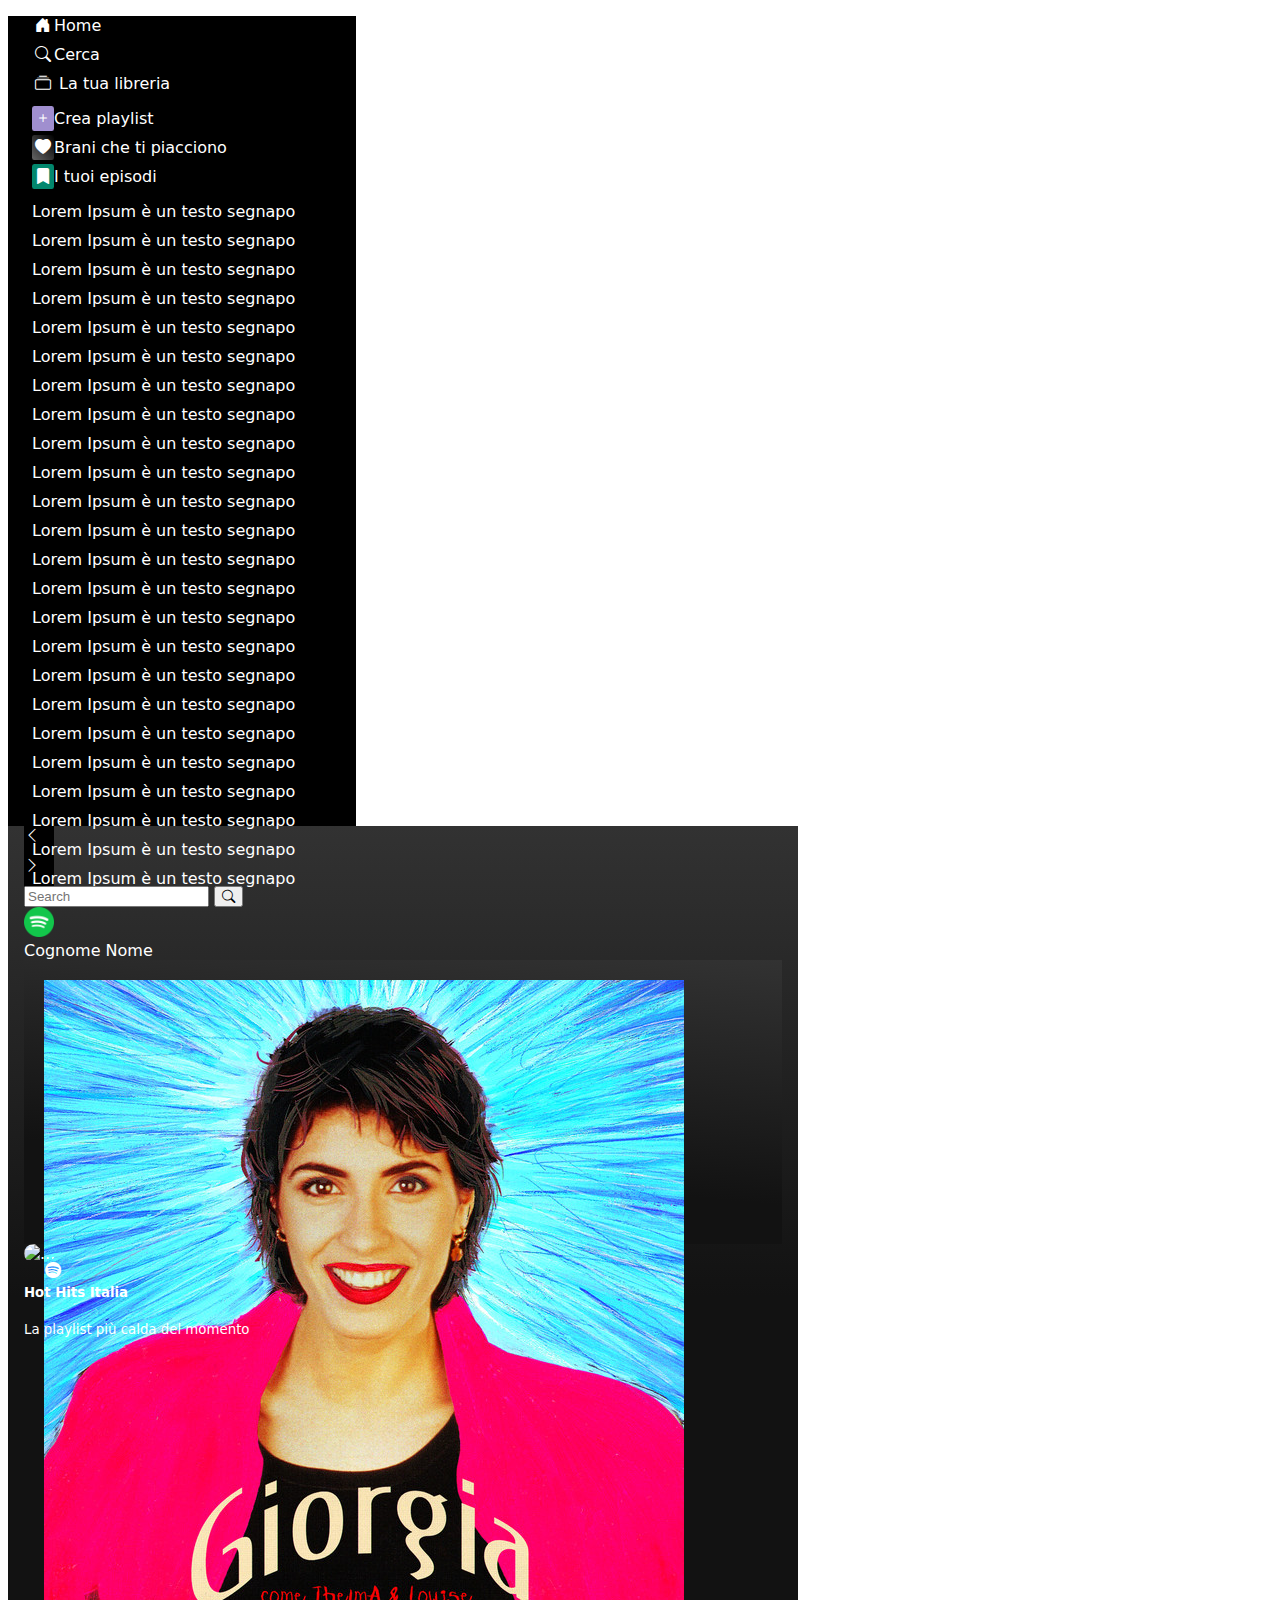
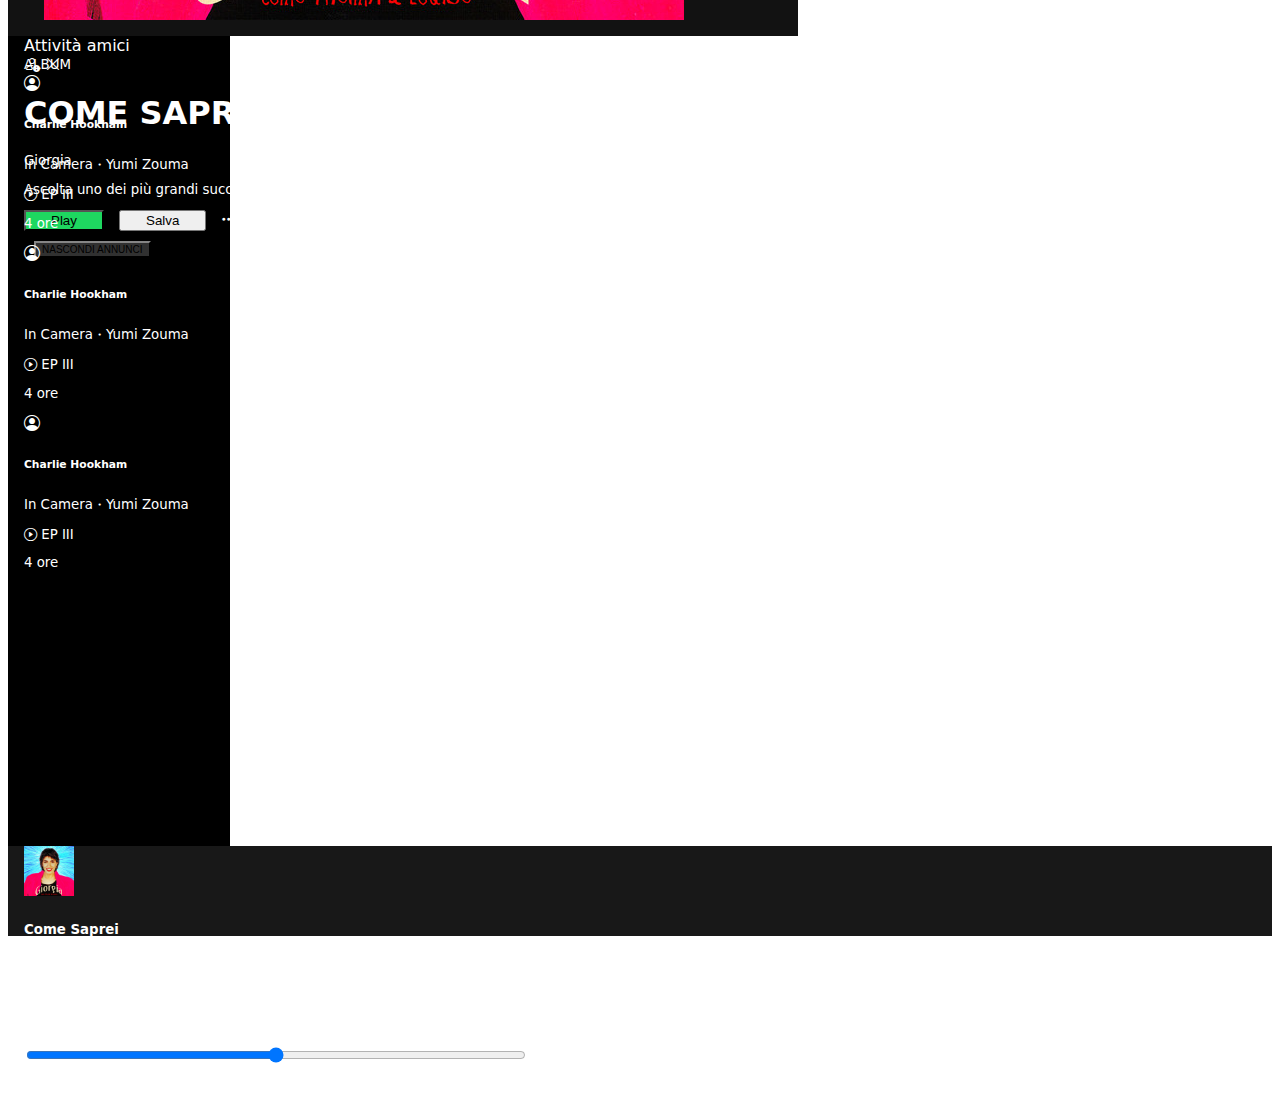
==== index.html @ 8a59e593 "finished first html" ====
<!DOCTYPE html>
<html lang="en">
  <head>
    <title>Title</title>
    <!-- Required meta tags -->
    <meta charset="utf-8" />
    <meta
      name="viewport"
      content="width=device-width, initial-scale=1, shrink-to-fit=no"
    />

    <!-- Bootstrap CSS + icons v5.2.1 -->
    <link rel="stylesheet" href="./css/style.css" />
    <link
      rel="stylesheet"
      href="https://cdn.jsdelivr.net/npm/bootstrap-icons@1.11.3/font/bootstrap-icons.min.css"
    />
    <link
      href="https://cdn.jsdelivr.net/npm/bootstrap@5.3.2/dist/css/bootstrap.min.css"
      rel="stylesheet"
      integrity="sha384-T3c6CoIi6uLrA9TneNEoa7RxnatzjcDSCmG1MXxSR1GAsXEV/Dwwykc2MPK8M2HN"
      crossorigin="anonymous"
    />
  </head>

  <body>
    <header>
      <!-- place navbar here -->
    </header>
    <main>
      <div class="container-fluid p-0">
        <div class="d-flex">
          <div class="container-left overflow-x-scroll">
            <div class="menu">
              <ul class="mb-4">
                <li><i class="bi bi-house-door-fill me-1"></i>Home</li>
                <li><i class="bi bi-search me-1"></i>Cerca</li>
                <li><i class="bi bi-collection me-1"></i> La tua libreria</li>
              </ul>
              <ul>
                <li><i class="bi bi-plus me-1 plus"></i>Crea playlist</li>
                <li>
                  <i class="bi bi-heart-fill me-1 heart"></i>Brani che ti
                  piacciono
                </li>
                <li>
                  <i class="bi bi-bookmark-fill me-1 likes"></i>I tuoi episodi
                </li>
              </ul>
            </div>
            <div class="phrases">
              <ul>
                <li>Lorem Ipsum è un testo segnapo</li>
                <li>Lorem Ipsum è un testo segnapo</li>
                <li>Lorem Ipsum è un testo segnapo</li>
                <li>Lorem Ipsum è un testo segnapo</li>
                <li>Lorem Ipsum è un testo segnapo</li>
                <li>Lorem Ipsum è un testo segnapo</li>
                <li>Lorem Ipsum è un testo segnapo</li>
                <li>Lorem Ipsum è un testo segnapo</li>
                <li>Lorem Ipsum è un testo segnapo</li>
                <li>Lorem Ipsum è un testo segnapo</li>
                <li>Lorem Ipsum è un testo segnapo</li>
                <li>Lorem Ipsum è un testo segnapo</li>
                <li>Lorem Ipsum è un testo segnapo</li>
                <li>Lorem Ipsum è un testo segnapo</li>
                <li>Lorem Ipsum è un testo segnapo</li>
                <li>Lorem Ipsum è un testo segnapo</li>
                <li>Lorem Ipsum è un testo segnapo</li>
                <li>Lorem Ipsum è un testo segnapo</li>
                <li>Lorem Ipsum è un testo segnapo</li>
                <li>Lorem Ipsum è un testo segnapo</li>
                <li>Lorem Ipsum è un testo segnapo</li>
                <li>Lorem Ipsum è un testo segnapo</li>
                <li>Lorem Ipsum è un testo segnapo</li>
                <li>Lorem Ipsum è un testo segnapo</li>
              </ul>
            </div>
          </div>
          <div class="container-center overflow-y-scroll">
            <nav class="d-flex justify-content-between mt-2 align-items-center">
              <div class="d-flex gap-3">
                <div
                  class="left d-flex justify-content-center align-items-center rounded-circle"
                >
                  <i class="bi bi-chevron-left"></i>
                </div>
                <div
                  class="right d-flex justify-content-center align-items-center rounded-circle"
                >
                  <i class="bi bi-chevron-right"></i>
                </div>
              </div>
              <div class="d-flex justify-content-between">
                <input
                  class="form-control me-2 rounded-pill border border-secondary"
                  type="search"
                  placeholder="Search"
                  aria-label="Search"
                />
                <button
                  class="btn btn-outline border border-secondary rounded-circle"
                  type="submit"
                >
                  <i class="bi bi-search text-white"></i>
                </button>
              </div>
              <div class="d-flex bg-dark rounded-pill gap-1">
                <div class="rounded-circle icona">
                  <img src="./assets/spotify.png" />
                </div>
                <div class="pe-1">Cognome Nome</div>
              </div>
            </nav>
            <div class="jumbotron mt-3 rounded-2 d-flex position-relative">
              <div class="immagine">
                <img src="./assets/come saprei- giorgia.jpeg" alt="" />
              </div>
              <div class="title">
                <p class="fw-bold mt-1">ALBUM</p>
                <h1 class="fw-bold">COME SAPREI</h1>
                <p class="fw-bold">Giorgia</p>
                <p class="fw-bold">
                  Ascolta uno dei più grandi successi di Sanremo
                </p>
                <div class="buttons">
                  <button
                    type="button"
                    class="btn rounded-pill text-dark fw-bold"
                    id="b-play"
                  >
                    Play
                  </button>
                  <button
                    type="button"
                    class="btn rounded-pill text-white fw-bold bg-dark border"
                    id="b-save"
                  >
                    Salva
                  </button>
                  <i
                    class="bi bi-three-dots text-secondary fw-bold"
                    id="dots"
                  ></i>
                </div>
              </div>
              <div class="position-absolute top-0 end-0">
                <button
                  type="button"
                  class="btn btn-secondary fw-bold rounded-pill text-secondary"
                  id="hidden"
                >
                  NASCONDI ANNUNCI
                </button>
              </div>
            </div>
            <!--Card-->
            <div class="row row-cols-1 row-cols-md-3 g-4">
              <div class="col">
                <div class="card bg-dark rounded-3" id="card">
                  <i class="bi bi-spotify text-secondary" id="icon"></i>
                  <img
                    src="https://placehold.co/400"
                    class="card-img-top p-3"
                    alt="..."
                  />
                  <div class="card-body">
                    <h5 class="card-title text-white">Hot Hits Italia</h5>
                    <p class="card-text text-secondary">
                      La playlist più calda del momento
                    </p>
                  </div>
                </div>
              </div>
            </div>
            <!--Card-->
          </div>

          <div class="container-right">
            <div class="d-flex justify-content-between pt-1">
              <span>Attività amici</span>
              <div class="d-flex gap-2">
                <i class="bi bi-person-add"></i>
                <i class="bi bi-x-lg"></i>
              </div>
            </div>
            <div class="utenti-dx d-flex justify-content-between mt-5">
              <i class="bi bi-person-circle"></i>
              <div id="first-user">
              <h6 class="text-secondary p-0">Charlie Hookham</h6>
              <p class="text-secondary p-0">In Camera・Yumi Zouma</p>
             <p class="text-secondary p-0"><i class="bi bi-play-circle text-secondary"></i> EP III</p>
            </div>
            <p class="text-secondary p-0 m-0">4 ore</p>

            </div>
            <div class="utenti-dx d-flex justify-content-between mt-5">
              <i class="bi bi-person-circle"></i>
              <div id="first-user">
              <h6 class="text-secondary p-0">Charlie Hookham</h6>
              <p class="text-secondary p-0">In Camera・Yumi Zouma</p>
             <p class="text-secondary p-0"><i class="bi bi-play-circle text-secondary"></i> EP III</p>
            </div>
            <p class="text-secondary p-0 m-0">4 ore</p>

            </div>
            <div class="utenti-dx d-flex justify-content-between mt-5">
              <i class="bi bi-person-circle"></i>
              <div id="first-user">
              <h6 class="text-secondary p-0">Charlie Hookham</h6>
              <p class="text-secondary p-0">In Camera・Yumi Zouma</p>
             <p class="text-secondary p-0"><i class="bi bi-play-circle text-secondary"></i> EP III</p>
            </div>
            <p class="text-secondary p-0 m-0">4 ore</p>

            </div>
          </div>
        </div>
      </div>
      <!--footer-->
      <footer class="footer d-flex justify-content-between">
        <div class="left-footer d-flex align-items-center">
          <div class="d-flex align-items-center">
            <img
              class="footerimg"
              src="./assets/come saprei- giorgia.jpeg"
              alt="Giorgia_album"
            />
          </div>
          <div class="align-content-center">
            <h5 class="text-white m-0 p-0 px-3 fw-bold">Come Saprei</h5>
            <p class="text-secondary m-0 p-0 px-3">Giorgia</p>
          </div>
          <div class="d-flex align-items-center">
            <i class="bi bi-heart text-white"></i>
          </div>
        </div>
        <div class="central-footer">
          <div class="d-flex justify-content-center" id="iconMusic">
            <i class="bi bi-shuffle text-success"></i>
            <i class="bi bi-skip-backward-fill text-secondary"></i>
            <i class="bi bi-play-circle-fill text-white"></i>
            <i class="bi bi-skip-forward-fill text-secondary"></i>
            <i class="bi bi-arrow-repeat text-success"></i>
          </div>
          <input id="range" type="range" />
        </div>
        <div
          class="right-footer d-flex justify-content-between align-items-center"
        >
          <i class="bi bi-mic"></i>
          <i class="bi bi-menu-button-wide"></i>
          <i class="bi bi-person-lines-fill"></i>
          <i class="bi bi-volume-up"></i>
          <i class="bi bi-dash-lg w-100"></i>
          <i class="bi bi-arrows-angle-expand"></i>
        </div>
      </footer>
      <!--footer-->
    </main>
    <!-- Bootstrap JavaScript Libraries -->
    <script
      src="https://cdn.jsdelivr.net/npm/@popperjs/core@2.11.8/dist/umd/popper.min.js"
      integrity="sha384-I7E8VVD/ismYTF4hNIPjVp/Zjvgyol6VFvRkX/vR+Vc4jQkC+hVqc2pM8ODewa9r"
      crossorigin="anonymous"
    ></script>

    <script
      src="https://cdn.jsdelivr.net/npm/bootstrap@5.3.2/dist/js/bootstrap.min.js"
      integrity="sha384-BBtl+eGJRgqQAUMxJ7pMwbEyER4l1g+O15P+16Ep7Q9Q+zqX6gSbd85u4mG4QzX+"
      crossorigin="anonymous"
    ></script>
  </body>
</html>
---- css/style.css ----
@import url("https://fonts.googleapis.com/css2?family=Roboto:wght@100&display=swap");

body {
  padding: 0;
  color: white !important;
  font-family: system-ui, -apple-system, BlinkMacSystemFont, "Segoe UI", Roboto, Oxygen, Ubuntu, Cantarell, "Open Sans", "Helvetica Neue", sans-serif;
}

.container-left {
  padding-inline: 1rem;
  width: 25%;
  height: 90vh;
  background-color: black;
}
/*start - style scrollbar container sinistro*/
.container-left::-webkit-scrollbar {
  width: 12px;
}
.container-left::-webkit-scrollbar-track {
  background-color: transparent;
  box-shadow: inset 0 0 5px rgba(0, 0, 0, 0.5);
  border-radius: 10px;
}
.container-left::-webkit-scrollbar-thumb {
  background-color: #4d4d4d;
}
/*end - style scrollbar container sinistro*/

.container-center {
  padding-inline: 1rem;
  width: 60%;
  height: 90vh;
  background: #212121;
  background: linear-gradient(180deg, rgb(50, 50, 50) 0%, rgba(18, 18, 18, 1) 58%);
}

/*start - style scrollbar container centrale*/
.container-center::-webkit-scrollbar {
  width: 12px;
}
.container-center::-webkit-scrollbar-track {
  background-color: transparent;
  box-shadow: inset 0 0 5px rgba(0, 0, 0, 0.5);
  border-radius: 10px;
}
.container-center::-webkit-scrollbar-thumb {
  background-color: #4d4d4d;
}
/*end - style scrollbar container centrale*/

.container-right {
  padding-inline: 1rem;
  width: 15%;
  height: 90vh;
  background-color: black;
}

.footer {
  padding-inline: 1rem;
  height: 10vh;
  background-color: #181818;
}

li {
  margin-top: 10px;
}

.heart {
  padding: 3px;
  border-radius: 10%;
 background: rgb(0,0,0);
background: linear-gradient(228deg, rgba(0,0,0,0.42482930672268904) 0%, rgba(100,100,100,1) 100%);
}

.plus {
  padding: 3px;
  border-radius: 10%;
  background: rgb(160, 143, 207);
}

.likes {
  padding: 3px;
  border-radius: 10%;
  background: #02876d;
}

li > i {
  padding: 3px;
}

ul {
  margin-left: -2rem;
  list-style: none;
}

.left {
  width: 30px;
  height: 30px;
  background-color: black;
}

.right {
  width: 30px;
  height: 30px;
  background-color: black;
}

.icona img {
  width: 30px;
}

.phrases {
}
.card-img-top{
  border-radius: 20px !important;
  height: 60%;  
}
#card{
  position: relative !important;
}
#icon{
  position: absolute !important;
  top: 17px;
    left: 21px;
}
.jumbotron{
  height: 35%;
  width: 100%;
  background: rgb(0,0,0);
  background: linear-gradient(185deg, rgb(50, 50, 50) 0%, rgba(18, 18, 18, 1) 70%);
  /* background: linear-gradient(228deg, rgba(0,0,0,0.42482930672268904) 0%, rgba(30,30,30,1) 100%);; */
}

.immagine img {
  height: 85%; 
  margin: 20px;
}

.title p {
  font-size: small;
}



#b-play {
  background-color: #1ED760 !important;
  padding-inline: 25px;
  margin-right: 10px;
}

#b-save {
  padding-inline: 25px;
}

#dots {
  margin-left: 10px;
}

#hidden {
  background-color: #313131;
  border-color: #313131;
  font-size: x-small;
  margin: 10px;
}
.footerimg{
  height: 50px !important;
}
footer h5,p{
  font-size: smaller !important;
}
#iconMusic{
  font-size: xx-large !important;
  gap: 30px !important;
}
#range{
  width: 500px;
  
}
.right-footer{
  font-size: x-large;
  gap: 10px !important;
}
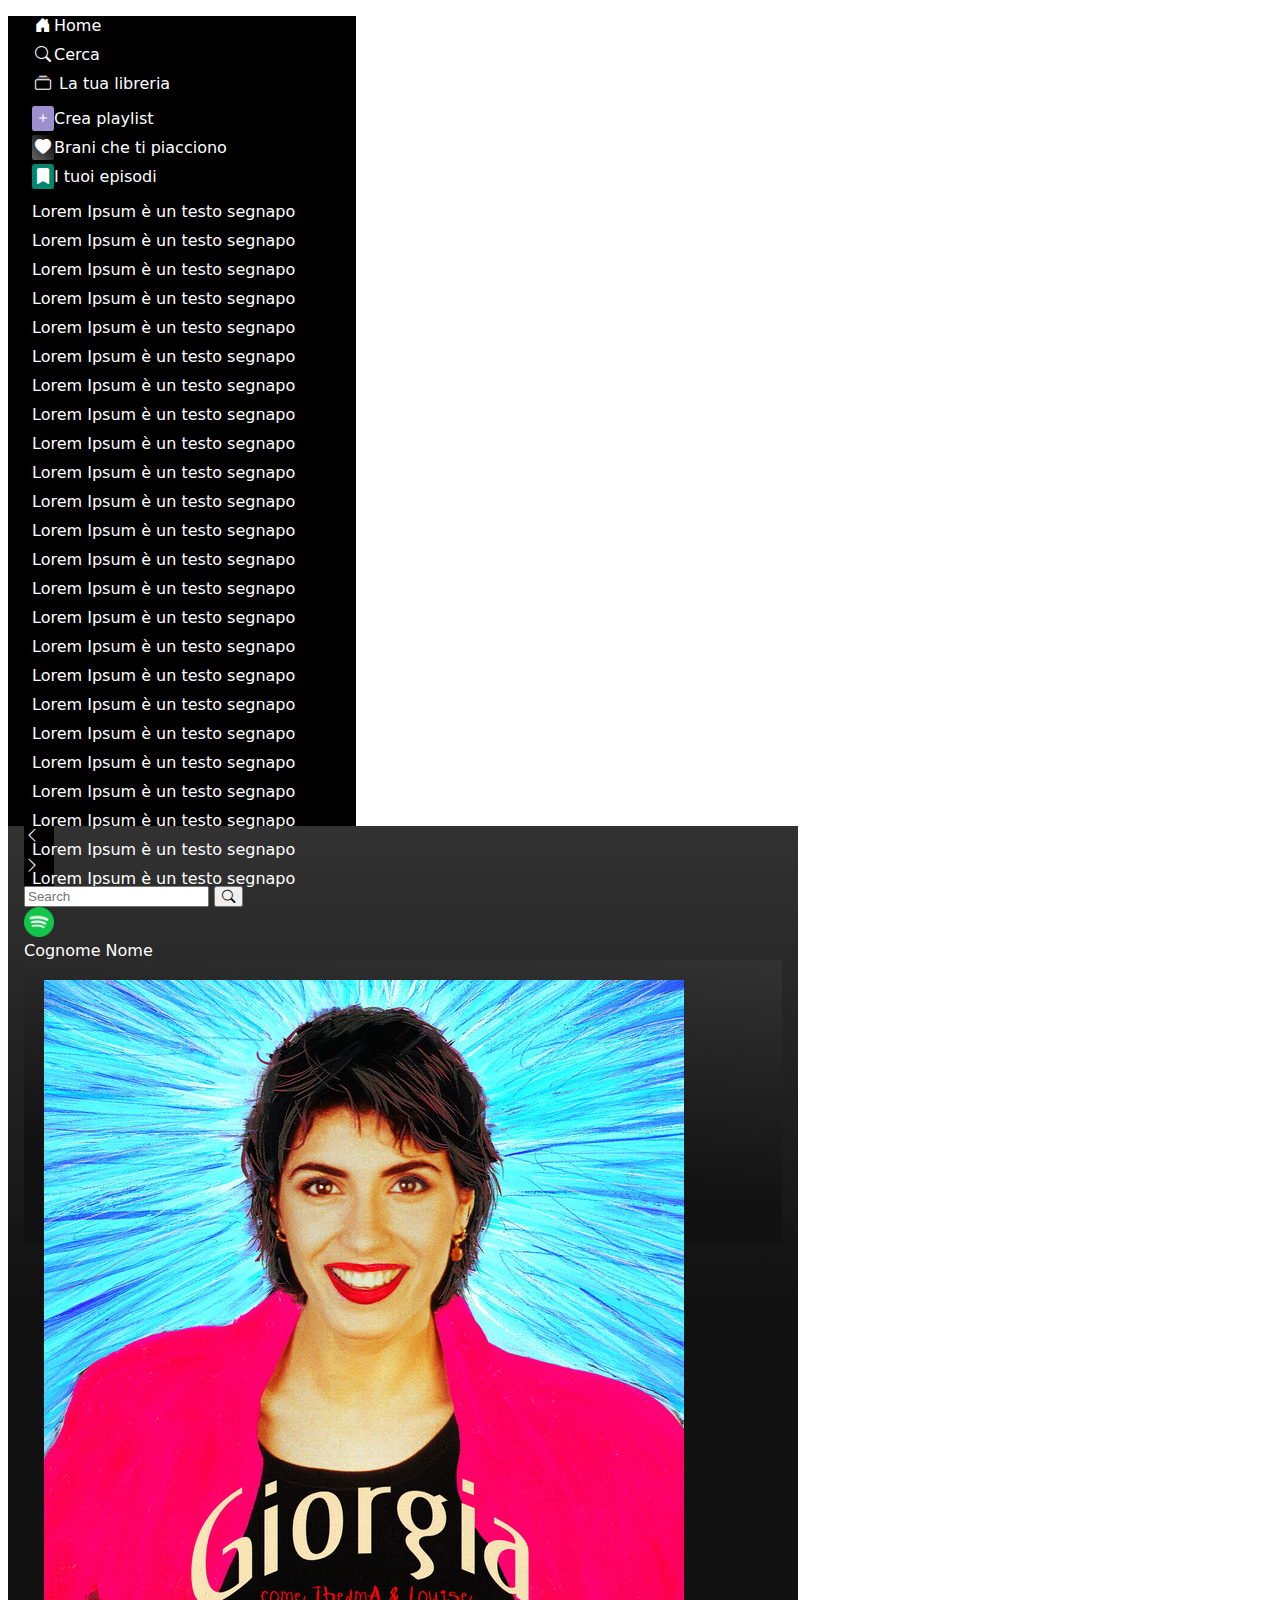
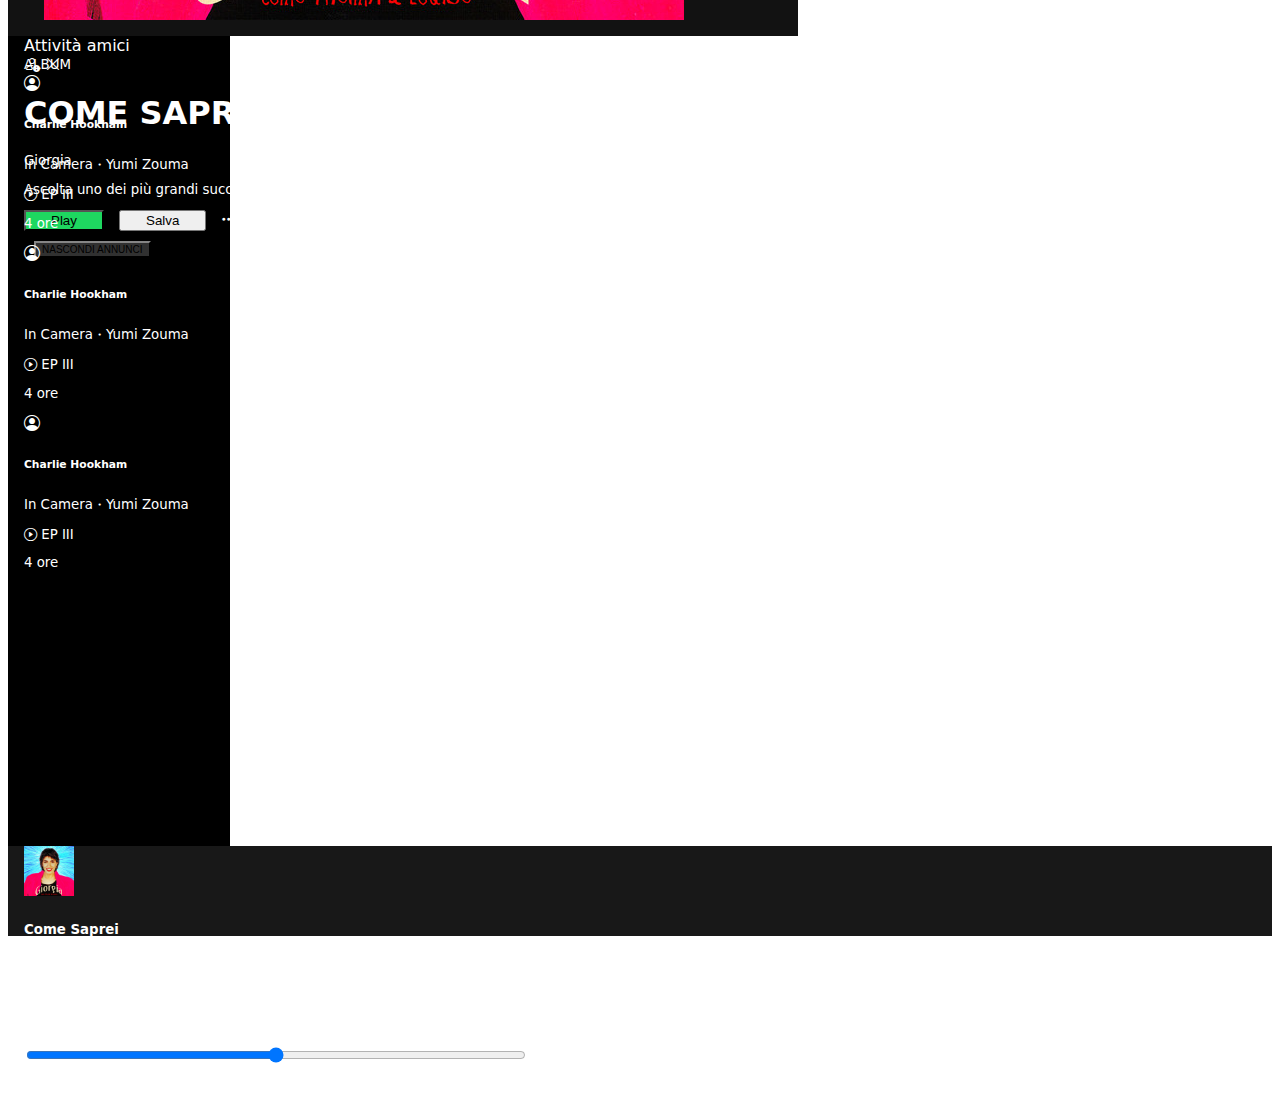
==== commit 52290566: "up fetch search + album page" ====
--- a/index.html
+++ b/index.html
@@ -4,23 +4,12 @@
     <title>Title</title>
     <!-- Required meta tags -->
     <meta charset="utf-8" />
-    <meta
-      name="viewport"
-      content="width=device-width, initial-scale=1, shrink-to-fit=no"
-    />
-
+    <meta name="viewport" content="width=device-width, initial-scale=1, shrink-to-fit=no" />
+    <script src="./js/index.js" type="module"></script>
     <!-- Bootstrap CSS + icons v5.2.1 -->
     <link rel="stylesheet" href="./css/style.css" />
-    <link
-      rel="stylesheet"
-      href="https://cdn.jsdelivr.net/npm/bootstrap-icons@1.11.3/font/bootstrap-icons.min.css"
-    />
-    <link
-      href="https://cdn.jsdelivr.net/npm/bootstrap@5.3.2/dist/css/bootstrap.min.css"
-      rel="stylesheet"
-      integrity="sha384-T3c6CoIi6uLrA9TneNEoa7RxnatzjcDSCmG1MXxSR1GAsXEV/Dwwykc2MPK8M2HN"
-      crossorigin="anonymous"
-    />
+    <link rel="stylesheet" href="https://cdn.jsdelivr.net/npm/bootstrap-icons@1.11.3/font/bootstrap-icons.min.css" />
+    <link href="https://cdn.jsdelivr.net/npm/bootstrap@5.3.2/dist/css/bootstrap.min.css" rel="stylesheet" integrity="sha384-T3c6CoIi6uLrA9TneNEoa7RxnatzjcDSCmG1MXxSR1GAsXEV/Dwwykc2MPK8M2HN" crossorigin="anonymous" />
   </head>
 
   <body>
@@ -39,13 +28,8 @@
               </ul>
               <ul>
                 <li><i class="bi bi-plus me-1 plus"></i>Crea playlist</li>
-                <li>
-                  <i class="bi bi-heart-fill me-1 heart"></i>Brani che ti
-                  piacciono
-                </li>
-                <li>
-                  <i class="bi bi-bookmark-fill me-1 likes"></i>I tuoi episodi
-                </li>
+                <li><i class="bi bi-heart-fill me-1 heart"></i>Brani che ti piacciono</li>
+                <li><i class="bi bi-bookmark-fill me-1 likes"></i>I tuoi episodi</li>
               </ul>
             </div>
             <div class="phrases">
@@ -80,28 +64,16 @@
           <div class="container-center overflow-y-scroll">
             <nav class="d-flex justify-content-between mt-2 align-items-center">
               <div class="d-flex gap-3">
-                <div
-                  class="left d-flex justify-content-center align-items-center rounded-circle"
-                >
+                <div class="left d-flex justify-content-center align-items-center rounded-circle">
                   <i class="bi bi-chevron-left"></i>
                 </div>
-                <div
-                  class="right d-flex justify-content-center align-items-center rounded-circle"
-                >
+                <div class="right d-flex justify-content-center align-items-center rounded-circle">
                   <i class="bi bi-chevron-right"></i>
                 </div>
               </div>
               <div class="d-flex justify-content-between">
-                <input
-                  class="form-control me-2 rounded-pill border border-secondary"
-                  type="search"
-                  placeholder="Search"
-                  aria-label="Search"
-                />
-                <button
-                  class="btn btn-outline border border-secondary rounded-circle"
-                  type="submit"
-                >
+                <input class="form-control me-2 rounded-pill border border-secondary" type="search" placeholder="Search" aria-label="Search" id="searchValue" />
+                <button class="btn btn-outline border border-secondary rounded-circle" id="searchButton">
                   <i class="bi bi-search text-white"></i>
                 </button>
               </div>
@@ -120,59 +92,21 @@
                 <p class="fw-bold mt-1">ALBUM</p>
                 <h1 class="fw-bold">COME SAPREI</h1>
                 <p class="fw-bold">Giorgia</p>
-                <p class="fw-bold">
-                  Ascolta uno dei più grandi successi di Sanremo
-                </p>
+                <p class="fw-bold">Ascolta uno dei più grandi successi di Sanremo</p>
                 <div class="buttons">
-                  <button
-                    type="button"
-                    class="btn rounded-pill text-dark fw-bold"
-                    id="b-play"
-                  >
-                    Play
-                  </button>
-                  <button
-                    type="button"
-                    class="btn rounded-pill text-white fw-bold bg-dark border"
-                    id="b-save"
-                  >
-                    Salva
-                  </button>
-                  <i
-                    class="bi bi-three-dots text-secondary fw-bold"
-                    id="dots"
-                  ></i>
+                  <button type="button" class="btn rounded-pill text-dark fw-bold" id="b-play">Play</button>
+                  <button type="button" class="btn rounded-pill text-white fw-bold bg-dark border" id="b-save">Salva</button>
+                  <i class="bi bi-three-dots text-secondary fw-bold" id="dots"></i>
                 </div>
               </div>
               <div class="position-absolute top-0 end-0">
-                <button
-                  type="button"
-                  class="btn btn-secondary fw-bold rounded-pill text-secondary"
-                  id="hidden"
-                >
-                  NASCONDI ANNUNCI
-                </button>
+                <button type="button" class="btn btn-secondary fw-bold rounded-pill text-secondary" id="hidden">NASCONDI ANNUNCI</button>
               </div>
             </div>
             <!--Card-->
-            <div class="row row-cols-1 row-cols-md-3 g-4">
-              <div class="col">
-                <div class="card bg-dark rounded-3" id="card">
-                  <i class="bi bi-spotify text-secondary" id="icon"></i>
-                  <img
-                    src="https://placehold.co/400"
-                    class="card-img-top p-3"
-                    alt="..."
-                  />
-                  <div class="card-body">
-                    <h5 class="card-title text-white">Hot Hits Italia</h5>
-                    <p class="card-text text-secondary">
-                      La playlist più calda del momento
-                    </p>
-                  </div>
-                </div>
-              </div>
-            </div>
+
+            <div class="row col-lg-12 mt-3 overflow-y-scroll" id="containerCards"></div>
+
             <!--Card-->
           </div>
 
@@ -187,32 +121,29 @@
             <div class="utenti-dx d-flex justify-content-between mt-5">
               <i class="bi bi-person-circle"></i>
               <div id="first-user">
-              <h6 class="text-secondary p-0">Charlie Hookham</h6>
-              <p class="text-secondary p-0">In Camera・Yumi Zouma</p>
-             <p class="text-secondary p-0"><i class="bi bi-play-circle text-secondary"></i> EP III</p>
-            </div>
-            <p class="text-secondary p-0 m-0">4 ore</p>
-
+                <h6 class="text-secondary p-0">Charlie Hookham</h6>
+                <p class="text-secondary p-0">In Camera・Yumi Zouma</p>
+                <p class="text-secondary p-0"><i class="bi bi-play-circle text-secondary"></i> EP III</p>
+              </div>
+              <p class="text-secondary p-0 m-0">4 ore</p>
             </div>
             <div class="utenti-dx d-flex justify-content-between mt-5">
               <i class="bi bi-person-circle"></i>
               <div id="first-user">
-              <h6 class="text-secondary p-0">Charlie Hookham</h6>
-              <p class="text-secondary p-0">In Camera・Yumi Zouma</p>
-             <p class="text-secondary p-0"><i class="bi bi-play-circle text-secondary"></i> EP III</p>
-            </div>
-            <p class="text-secondary p-0 m-0">4 ore</p>
-
+                <h6 class="text-secondary p-0">Charlie Hookham</h6>
+                <p class="text-secondary p-0">In Camera・Yumi Zouma</p>
+                <p class="text-secondary p-0"><i class="bi bi-play-circle text-secondary"></i> EP III</p>
+              </div>
+              <p class="text-secondary p-0 m-0">4 ore</p>
             </div>
             <div class="utenti-dx d-flex justify-content-between mt-5">
               <i class="bi bi-person-circle"></i>
               <div id="first-user">
-              <h6 class="text-secondary p-0">Charlie Hookham</h6>
-              <p class="text-secondary p-0">In Camera・Yumi Zouma</p>
-             <p class="text-secondary p-0"><i class="bi bi-play-circle text-secondary"></i> EP III</p>
-            </div>
-            <p class="text-secondary p-0 m-0">4 ore</p>
-
+                <h6 class="text-secondary p-0">Charlie Hookham</h6>
+                <p class="text-secondary p-0">In Camera・Yumi Zouma</p>
+                <p class="text-secondary p-0"><i class="bi bi-play-circle text-secondary"></i> EP III</p>
+              </div>
+              <p class="text-secondary p-0 m-0">4 ore</p>
             </div>
           </div>
         </div>
@@ -221,11 +152,7 @@
       <footer class="footer d-flex justify-content-between">
         <div class="left-footer d-flex align-items-center">
           <div class="d-flex align-items-center">
-            <img
-              class="footerimg"
-              src="./assets/come saprei- giorgia.jpeg"
-              alt="Giorgia_album"
-            />
+            <img class="footerimg" src="./assets/come saprei- giorgia.jpeg" alt="Giorgia_album" />
           </div>
           <div class="align-content-center">
             <h5 class="text-white m-0 p-0 px-3 fw-bold">Come Saprei</h5>
@@ -245,9 +172,7 @@
           </div>
           <input id="range" type="range" />
         </div>
-        <div
-          class="right-footer d-flex justify-content-between align-items-center"
-        >
+        <div class="right-footer d-flex justify-content-between align-items-center">
           <i class="bi bi-mic"></i>
           <i class="bi bi-menu-button-wide"></i>
           <i class="bi bi-person-lines-fill"></i>
@@ -259,16 +184,8 @@
       <!--footer-->
     </main>
     <!-- Bootstrap JavaScript Libraries -->
-    <script
-      src="https://cdn.jsdelivr.net/npm/@popperjs/core@2.11.8/dist/umd/popper.min.js"
-      integrity="sha384-I7E8VVD/ismYTF4hNIPjVp/Zjvgyol6VFvRkX/vR+Vc4jQkC+hVqc2pM8ODewa9r"
-      crossorigin="anonymous"
-    ></script>
+    <script src="https://cdn.jsdelivr.net/npm/@popperjs/core@2.11.8/dist/umd/popper.min.js" integrity="sha384-I7E8VVD/ismYTF4hNIPjVp/Zjvgyol6VFvRkX/vR+Vc4jQkC+hVqc2pM8ODewa9r" crossorigin="anonymous"></script>
 
-    <script
-      src="https://cdn.jsdelivr.net/npm/bootstrap@5.3.2/dist/js/bootstrap.min.js"
-      integrity="sha384-BBtl+eGJRgqQAUMxJ7pMwbEyER4l1g+O15P+16Ep7Q9Q+zqX6gSbd85u4mG4QzX+"
-      crossorigin="anonymous"
-    ></script>
+    <script src="https://cdn.jsdelivr.net/npm/bootstrap@5.3.2/dist/js/bootstrap.min.js" integrity="sha384-BBtl+eGJRgqQAUMxJ7pMwbEyER4l1g+O15P+16Ep7Q9Q+zqX6gSbd85u4mG4QzX+" crossorigin="anonymous"></script>
   </body>
 </html>
--- a/css/style.css
+++ b/css/style.css
@@ -68,8 +68,8 @@
 .heart {
   padding: 3px;
   border-radius: 10%;
- background: rgb(0,0,0);
-background: linear-gradient(228deg, rgba(0,0,0,0.42482930672268904) 0%, rgba(100,100,100,1) 100%);
+  background: rgb(0, 0, 0);
+  background: linear-gradient(228deg, rgba(0, 0, 0, 0.42482930672268904) 0%, rgba(100, 100, 100, 1) 100%);
 }
 
 .plus {
@@ -109,30 +109,28 @@
   width: 30px;
 }
 
-.phrases {
-}
-.card-img-top{
+.card-img-top {
   border-radius: 20px !important;
-  height: 60%;  
-}
-#card{
+  height: 60%;
+}
+#card {
   position: relative !important;
 }
-#icon{
+#icon {
   position: absolute !important;
   top: 17px;
-    left: 21px;
-}
-.jumbotron{
+  left: 21px;
+}
+.jumbotron {
   height: 35%;
   width: 100%;
-  background: rgb(0,0,0);
+  background: rgb(0, 0, 0);
   background: linear-gradient(185deg, rgb(50, 50, 50) 0%, rgba(18, 18, 18, 1) 70%);
   /* background: linear-gradient(228deg, rgba(0,0,0,0.42482930672268904) 0%, rgba(30,30,30,1) 100%);; */
 }
 
 .immagine img {
-  height: 85%; 
+  height: 85%;
   margin: 20px;
 }
 
@@ -140,10 +138,8 @@
   font-size: small;
 }
 
-
-
 #b-play {
-  background-color: #1ED760 !important;
+  background-color: #1ed760 !important;
   padding-inline: 25px;
   margin-right: 10px;
 }
@@ -162,21 +158,49 @@
   font-size: x-small;
   margin: 10px;
 }
-.footerimg{
+.footerimg {
   height: 50px !important;
 }
-footer h5,p{
+footer h5,
+p {
   font-size: smaller !important;
 }
-#iconMusic{
+#iconMusic {
   font-size: xx-large !important;
   gap: 30px !important;
 }
-#range{
+#range {
   width: 500px;
-  
-}
-.right-footer{
+}
+.right-footer {
   font-size: x-large;
   gap: 10px !important;
 }
+
+#containerCards {
+  max-height: calc(100vh - 455px);
+}
+
+#containerCards::-webkit-scrollbar {
+  width: 12px;
+}
+#containerCards::-webkit-scrollbar-track {
+  background-color: transparent;
+  box-shadow: inset 0 0 5px rgba(0, 0, 0, 0.5);
+  border-radius: 10px;
+}
+#containerCards::-webkit-scrollbar-thumb {
+  background-color: #4d4d4d;
+}
+
+#trackList::-webkit-scrollbar {
+  width: 12px;
+}
+#trackList::-webkit-scrollbar-track {
+  background-color: transparent;
+  box-shadow: inset 0 0 5px rgba(0, 0, 0, 0.5);
+  border-radius: 10px;
+}
+#trackList::-webkit-scrollbar-thumb {
+  background-color: #4d4d4d;
+}
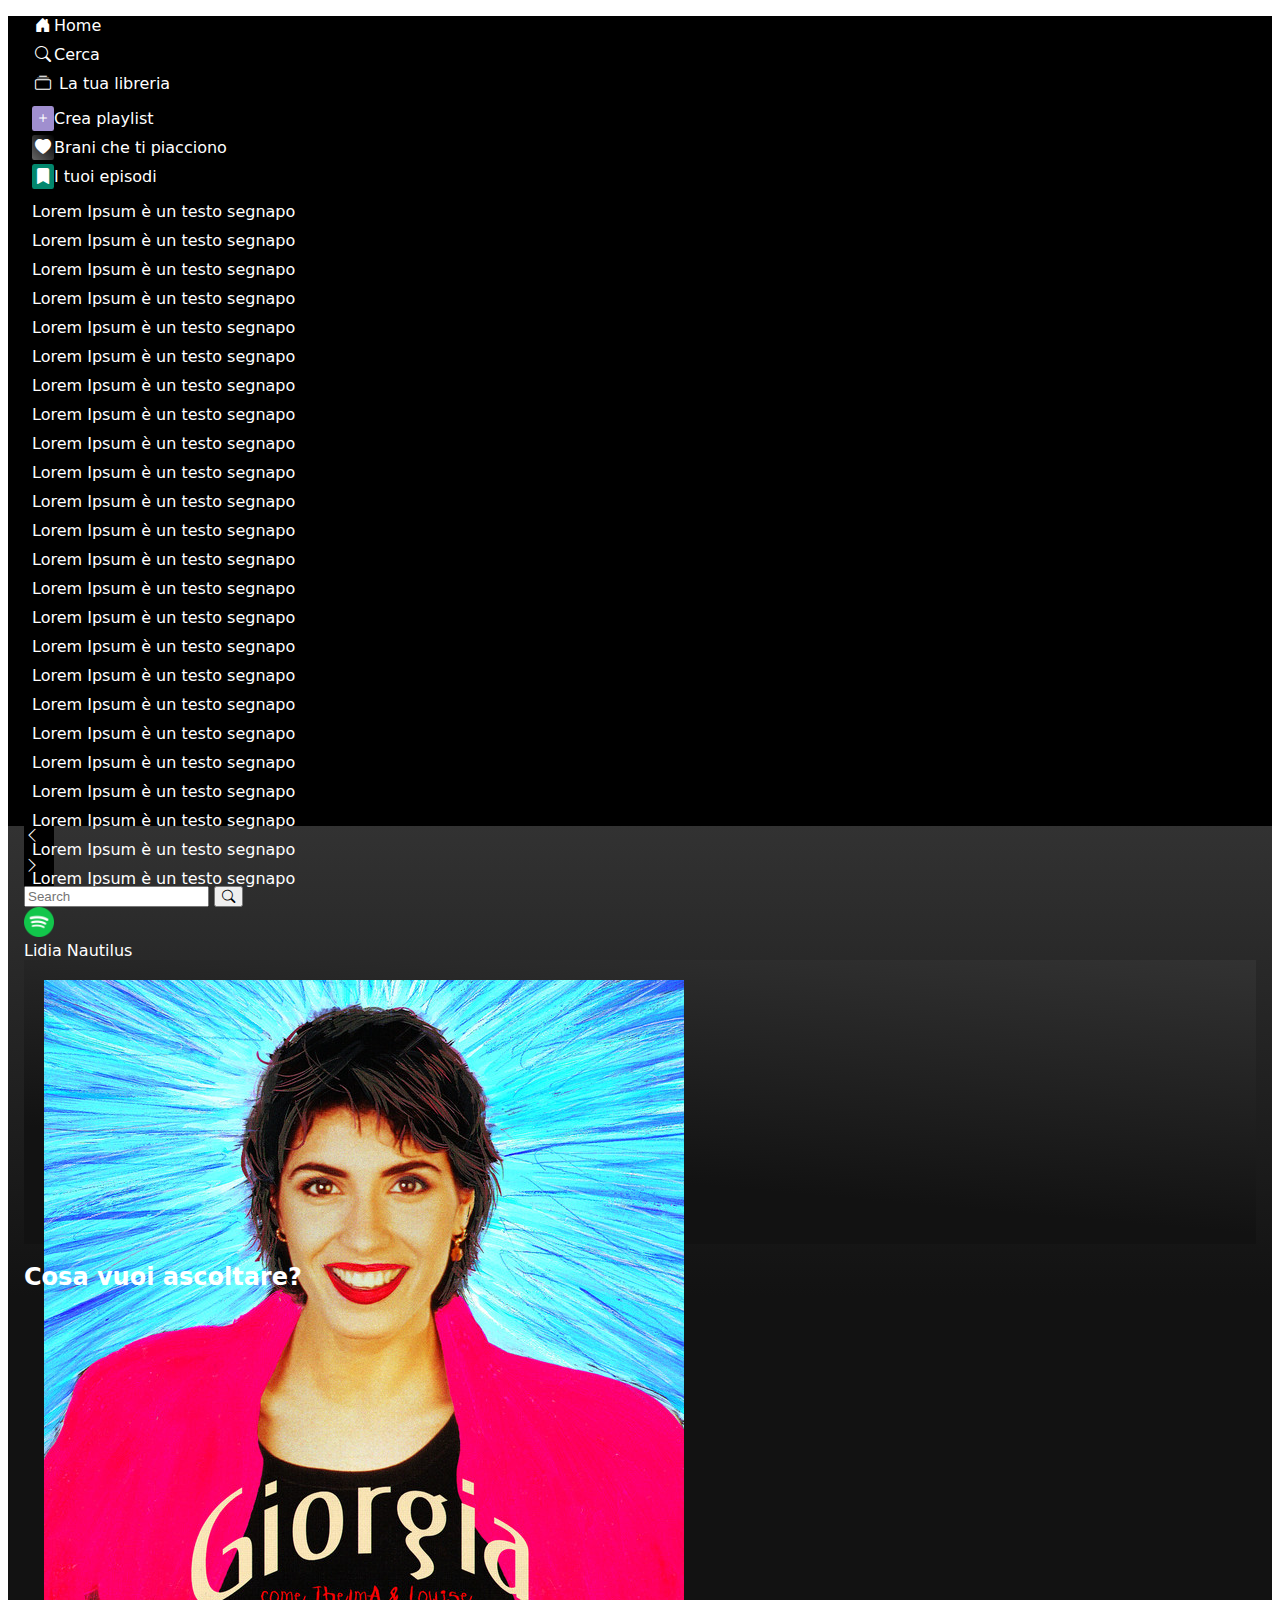
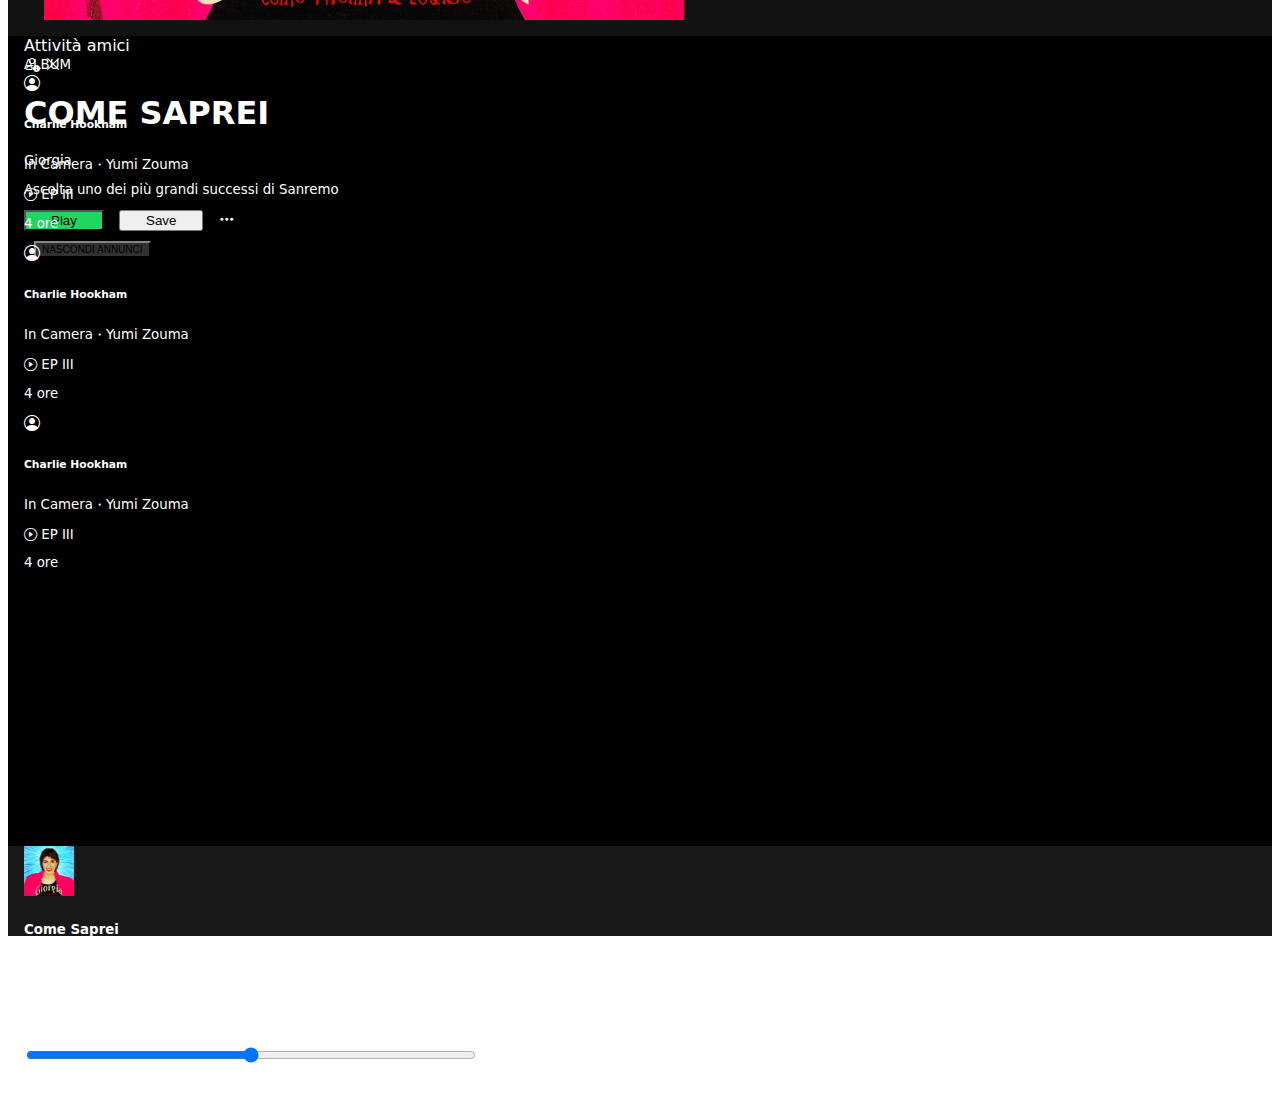
==== commit a4ee4d7d: "responsive index and album done" ====
--- a/index.html
+++ b/index.html
@@ -19,7 +19,7 @@
     <main>
       <div class="container-fluid p-0">
         <div class="d-flex">
-          <div class="container-left overflow-x-scroll">
+          <div class="d-none d-lg-block col-lg-3 container-left overflow-x-scroll">
             <div class="menu">
               <ul class="mb-4">
                 <li><i class="bi bi-house-door-fill me-1"></i>Home</li>
@@ -61,8 +61,8 @@
               </ul>
             </div>
           </div>
-          <div class="container-center overflow-y-scroll">
-            <nav class="d-flex justify-content-between mt-2 align-items-center">
+          <div class="col container-center overflow-y-scroll">
+            <nav class="col d-flex justify-content-between mt-2 align-items-center">
               <div class="d-flex gap-3">
                 <div class="left d-flex justify-content-center align-items-center rounded-circle">
                   <i class="bi bi-chevron-left"></i>
@@ -74,35 +74,38 @@
               <div class="d-flex justify-content-between">
                 <input class="form-control me-2 rounded-pill border border-secondary" type="search" placeholder="Search" aria-label="Search" id="searchValue" />
                 <button class="btn btn-outline border border-secondary rounded-circle" id="searchButton">
-                  <i class="bi bi-search text-white"></i>
+                  <i class="bi bi-search text-white py-1"></i>
                 </button>
               </div>
-              <div class="d-flex bg-dark rounded-pill gap-1">
+              <div class="col-lg-2 col-md-2 col-sm-2 d-flex bg-dark rounded-pill gap-1 align-items-center">
                 <div class="rounded-circle icona">
                   <img src="./assets/spotify.png" />
                 </div>
-                <div class="pe-1">Cognome Nome</div>
+                <div class="d-none d-lg-block pe-1">Lidia Nautilus</div>
               </div>
             </nav>
-            <div class="jumbotron mt-3 rounded-2 d-flex position-relative">
+            <div class="col jumbotron mt-3 rounded-2 d-flex position-relative">
               <div class="immagine">
                 <img src="./assets/come saprei- giorgia.jpeg" alt="" />
               </div>
-              <div class="title">
+              <div class="col title">
                 <p class="fw-bold mt-1">ALBUM</p>
                 <h1 class="fw-bold">COME SAPREI</h1>
                 <p class="fw-bold">Giorgia</p>
                 <p class="fw-bold">Ascolta uno dei più grandi successi di Sanremo</p>
-                <div class="buttons">
-                  <button type="button" class="btn rounded-pill text-dark fw-bold" id="b-play">Play</button>
-                  <button type="button" class="btn rounded-pill text-white fw-bold bg-dark border" id="b-save">Salva</button>
-                  <i class="bi bi-three-dots text-secondary fw-bold" id="dots"></i>
+                <div class="buttons d-flex">
+                  <button type="button" class="col-lg-2 col-md-2 col-sm-3 btn rounded-pill text-dark fw-bold" id="b-play">Play</button>
+                  <button type="button" class="d-none d-lg-block btn rounded-pill text-white fw-bold bg-dark border" id="b-save">Save</button>
+                  <i class="d-none d-lg-block bi bi-three-dots text-secondary fw-bold" id="dots"></i>
                 </div>
               </div>
               <div class="position-absolute top-0 end-0">
-                <button type="button" class="btn btn-secondary fw-bold rounded-pill text-secondary" id="hidden">NASCONDI ANNUNCI</button>
+                <button type="button" class="d-none d-lg-block btn btn-secondary fw-bold rounded-pill text-secondary" id="hidden">NASCONDI ANNUNCI</button>
               </div>
             </div>
+            <div><h2 class="fw-bold mt-3">Cosa vuoi ascoltare?</h2></div>
+
+
             <!--Card-->
 
             <div class="row col-lg-12 mt-3 overflow-y-scroll" id="containerCards"></div>
@@ -110,7 +113,7 @@
             <!--Card-->
           </div>
 
-          <div class="container-right">
+          <div class="d-none d-lg-block col-lg-2 container-right">
             <div class="d-flex justify-content-between pt-1">
               <span>Attività amici</span>
               <div class="d-flex gap-2">
@@ -162,7 +165,7 @@
             <i class="bi bi-heart text-white"></i>
           </div>
         </div>
-        <div class="central-footer">
+        <div class="d-none d-lg-block central-footer">
           <div class="d-flex justify-content-center" id="iconMusic">
             <i class="bi bi-shuffle text-success"></i>
             <i class="bi bi-skip-backward-fill text-secondary"></i>
@@ -172,7 +175,8 @@
           </div>
           <input id="range" type="range" />
         </div>
-        <div class="right-footer d-flex justify-content-between align-items-center">
+        <div class="d-none d-lg-block">
+        <div class="right-footer d-flex mt-4 justify-content-between ">
           <i class="bi bi-mic"></i>
           <i class="bi bi-menu-button-wide"></i>
           <i class="bi bi-person-lines-fill"></i>
@@ -180,6 +184,7 @@
           <i class="bi bi-dash-lg w-100"></i>
           <i class="bi bi-arrows-angle-expand"></i>
         </div>
+      </div>
       </footer>
       <!--footer-->
     </main>
--- a/css/style.css
+++ b/css/style.css
@@ -8,7 +8,6 @@
 
 .container-left {
   padding-inline: 1rem;
-  width: 25%;
   height: 90vh;
   background-color: black;
 }
@@ -28,7 +27,7 @@
 
 .container-center {
   padding-inline: 1rem;
-  width: 60%;
+  
   height: 90vh;
   background: #212121;
   background: linear-gradient(180deg, rgb(50, 50, 50) 0%, rgba(18, 18, 18, 1) 58%);
@@ -50,7 +49,7 @@
 
 .container-right {
   padding-inline: 1rem;
-  width: 15%;
+  
   height: 90vh;
   background-color: black;
 }
@@ -132,6 +131,7 @@
 .immagine img {
   height: 85%;
   margin: 20px;
+  
 }
 
 .title p {
@@ -170,7 +170,7 @@
   gap: 30px !important;
 }
 #range {
-  width: 500px;
+  width: 450px;
 }
 .right-footer {
   font-size: x-large;
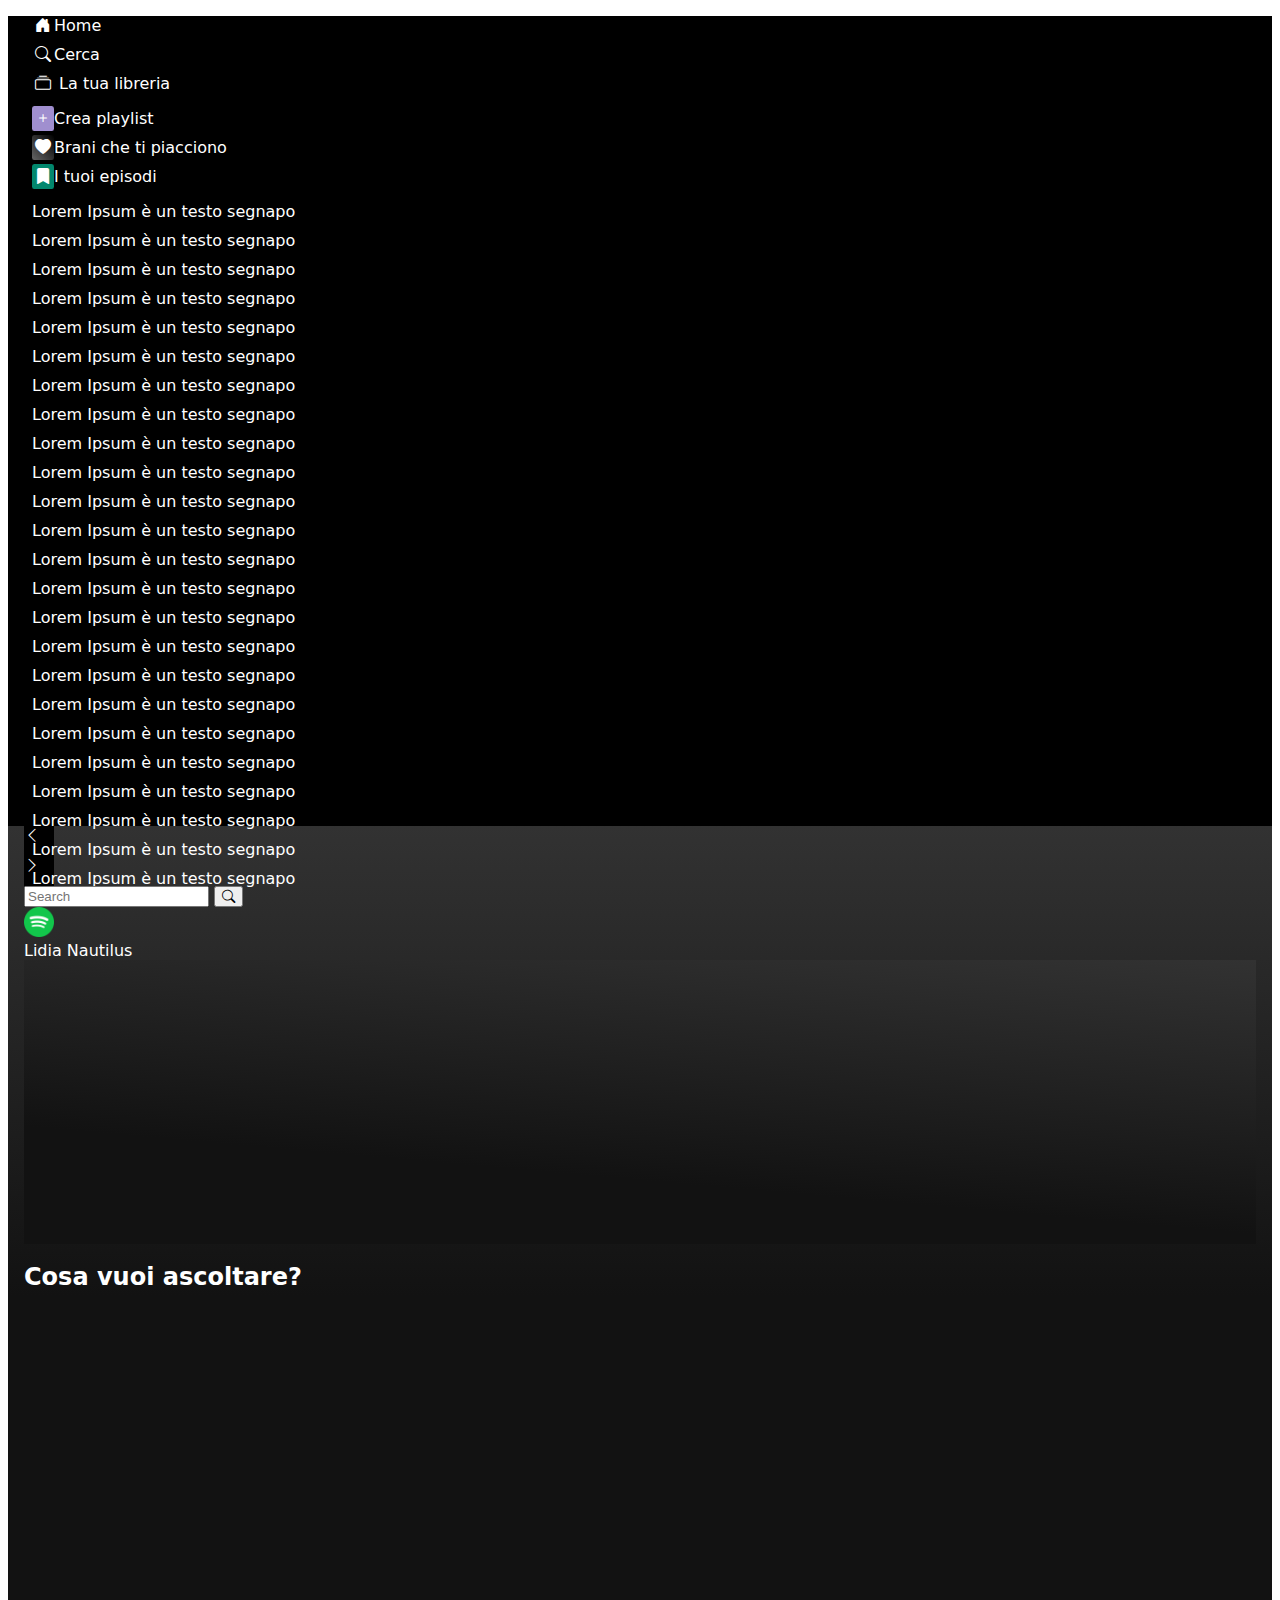
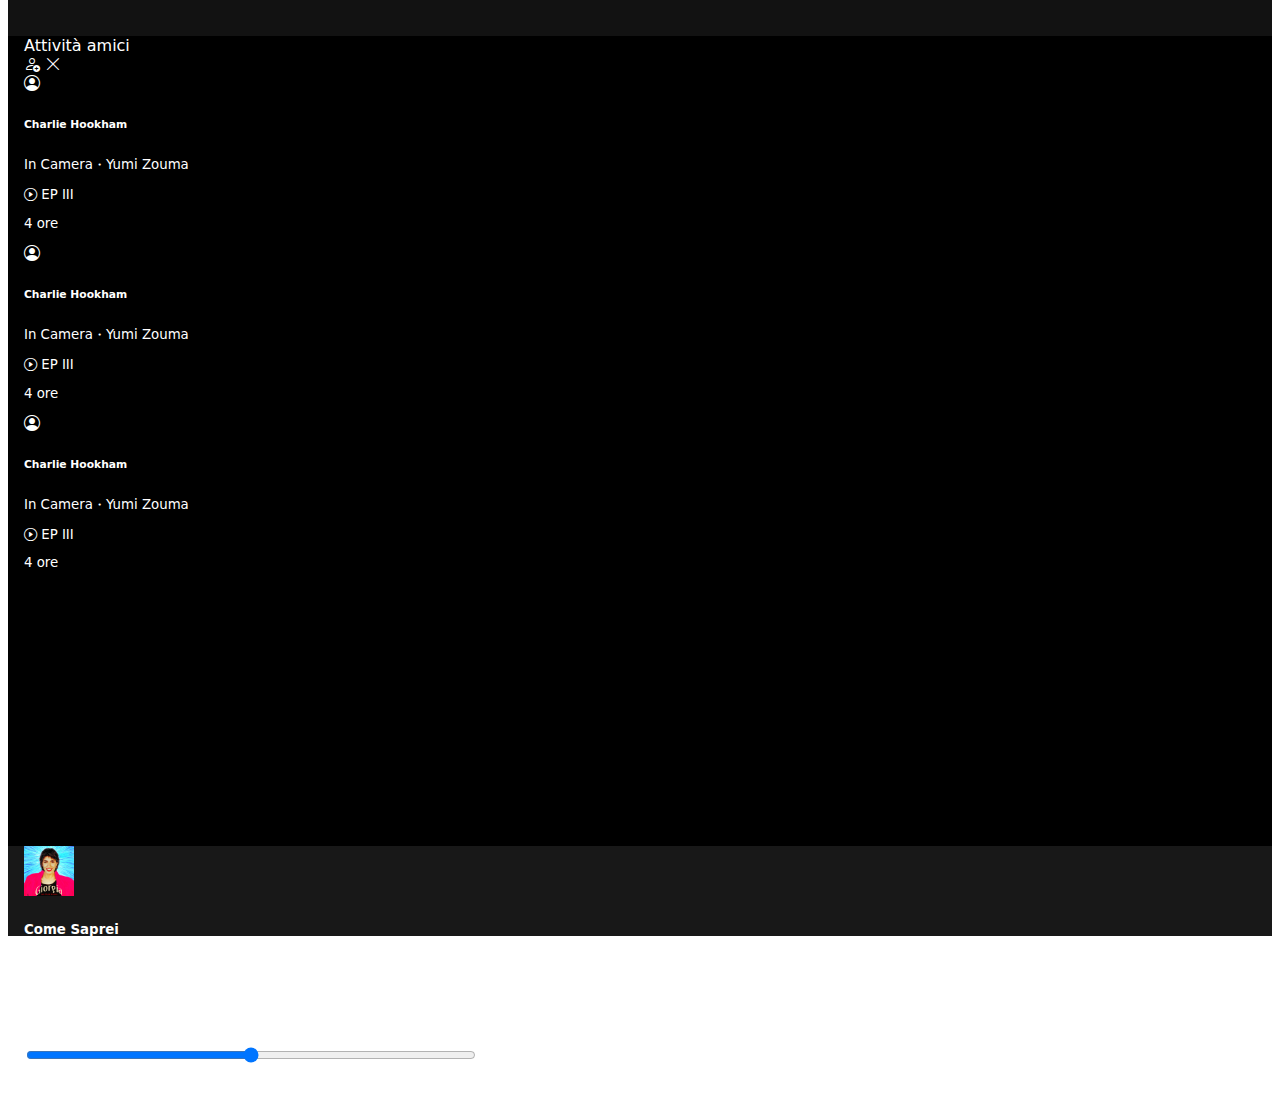
==== commit f6a49302: "modifiche html" ====
--- a/index.html
+++ b/index.html
@@ -77,15 +77,15 @@
                   <i class="bi bi-search text-white py-1"></i>
                 </button>
               </div>
-              <div class="col-lg-2 col-md-2 col-sm-2 d-flex bg-dark rounded-pill gap-1 align-items-center">
+              <div class="d-none d-lg-flex bg-dark rounded-pill gap-1 align-items-center">
                 <div class="rounded-circle icona">
                   <img src="./assets/spotify.png" />
                 </div>
-                <div class="d-none d-lg-block pe-1">Lidia Nautilus</div>
+                <div class="pe-1">Lidia Nautilus</div>
               </div>
             </nav>
             <div class="col jumbotron mt-3 rounded-2 d-flex position-relative">
-              <div class="immagine">
+              <!-- <div class="immagine">
                 <img src="./assets/come saprei- giorgia.jpeg" alt="" />
               </div>
               <div class="col title">
@@ -101,10 +101,9 @@
               </div>
               <div class="position-absolute top-0 end-0">
                 <button type="button" class="d-none d-lg-block btn btn-secondary fw-bold rounded-pill text-secondary" id="hidden">NASCONDI ANNUNCI</button>
-              </div>
+              </div> -->
             </div>
             <div><h2 class="fw-bold mt-3">Cosa vuoi ascoltare?</h2></div>
-
 
             <!--Card-->
 
@@ -175,16 +174,16 @@
           </div>
           <input id="range" type="range" />
         </div>
-        <div class="d-none d-lg-block">
-        <div class="right-footer d-flex mt-4 justify-content-between ">
-          <i class="bi bi-mic"></i>
-          <i class="bi bi-menu-button-wide"></i>
-          <i class="bi bi-person-lines-fill"></i>
-          <i class="bi bi-volume-up"></i>
-          <i class="bi bi-dash-lg w-100"></i>
-          <i class="bi bi-arrows-angle-expand"></i>
+        <div class="d-none d-lg-flex">
+          <div class="right-footer d-flex mt-4 justify-content-between">
+            <i class="bi bi-mic"></i>
+            <i class="bi bi-menu-button-wide"></i>
+            <i class="bi bi-person-lines-fill"></i>
+            <i class="bi bi-volume-up"></i>
+            <i class="bi bi-dash-lg w-100"></i>
+            <i class="bi bi-arrows-angle-expand"></i>
+          </div>
         </div>
-      </div>
       </footer>
       <!--footer-->
     </main>
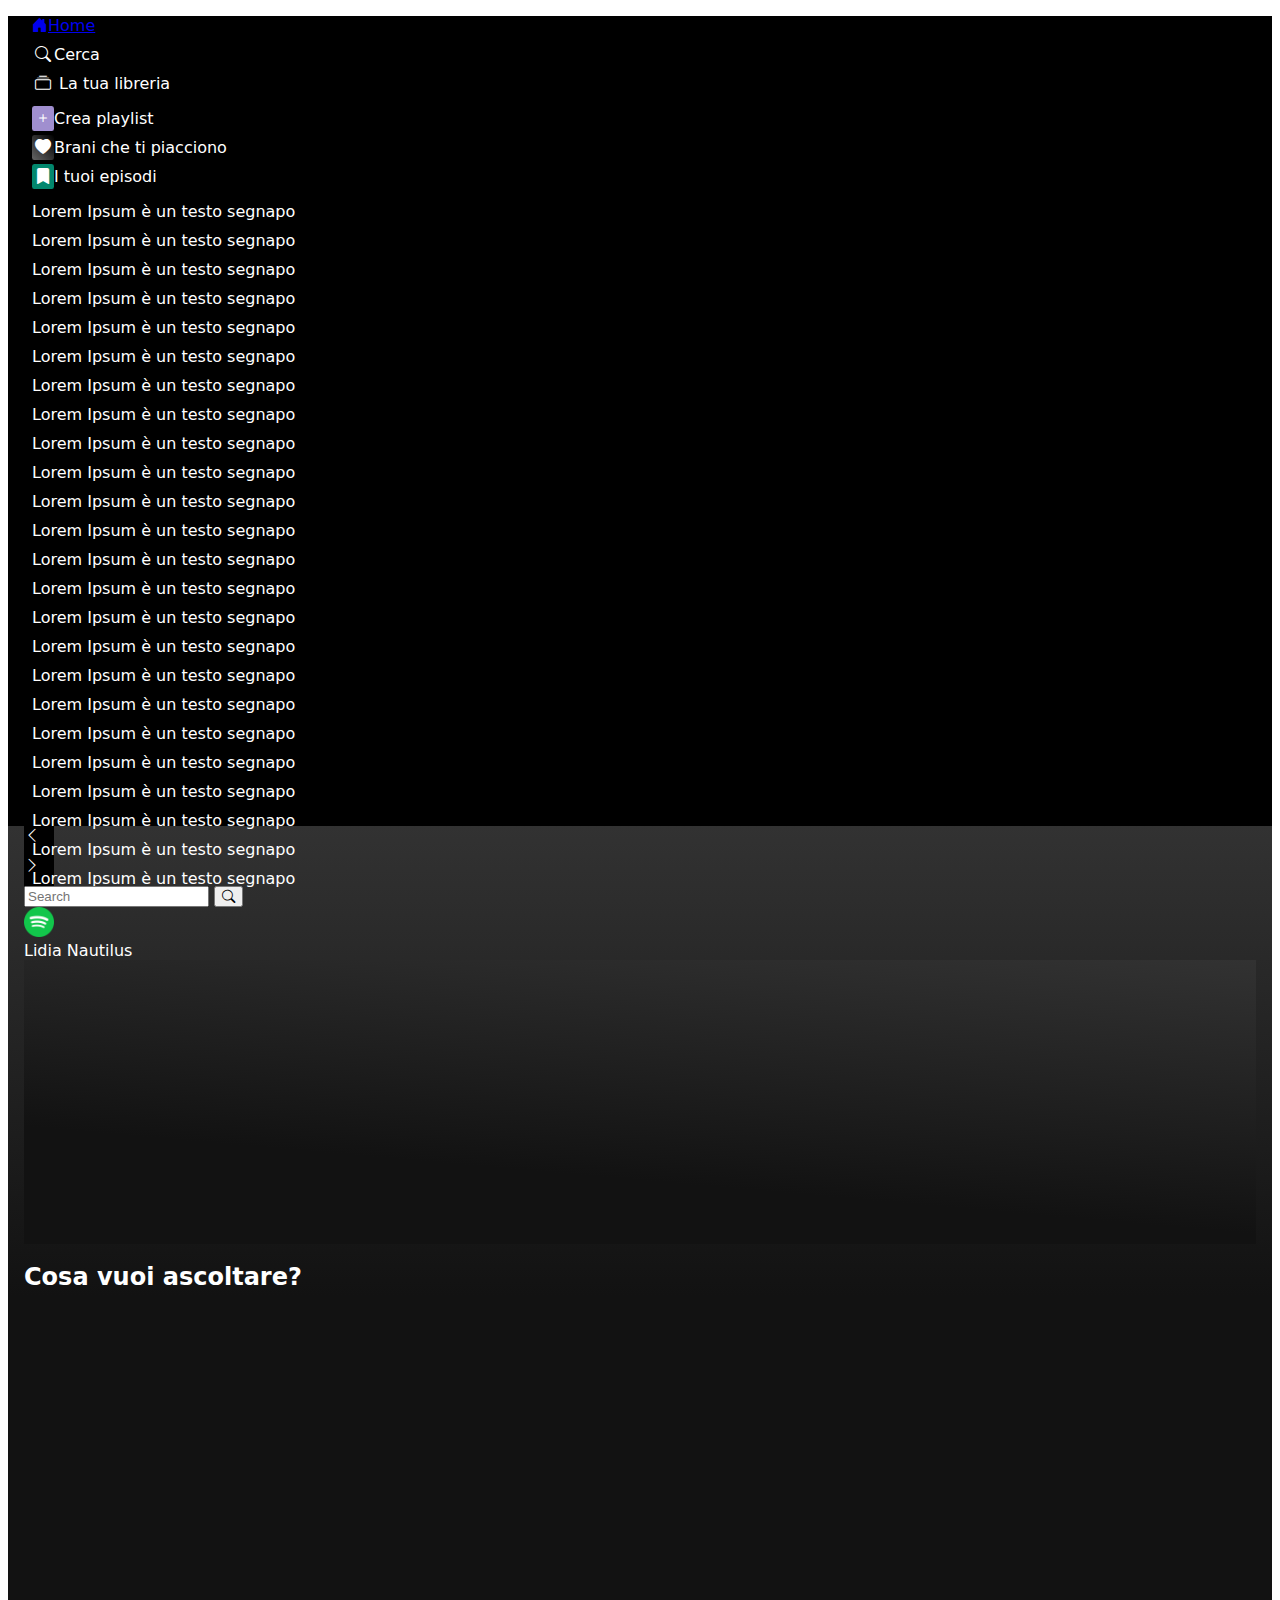
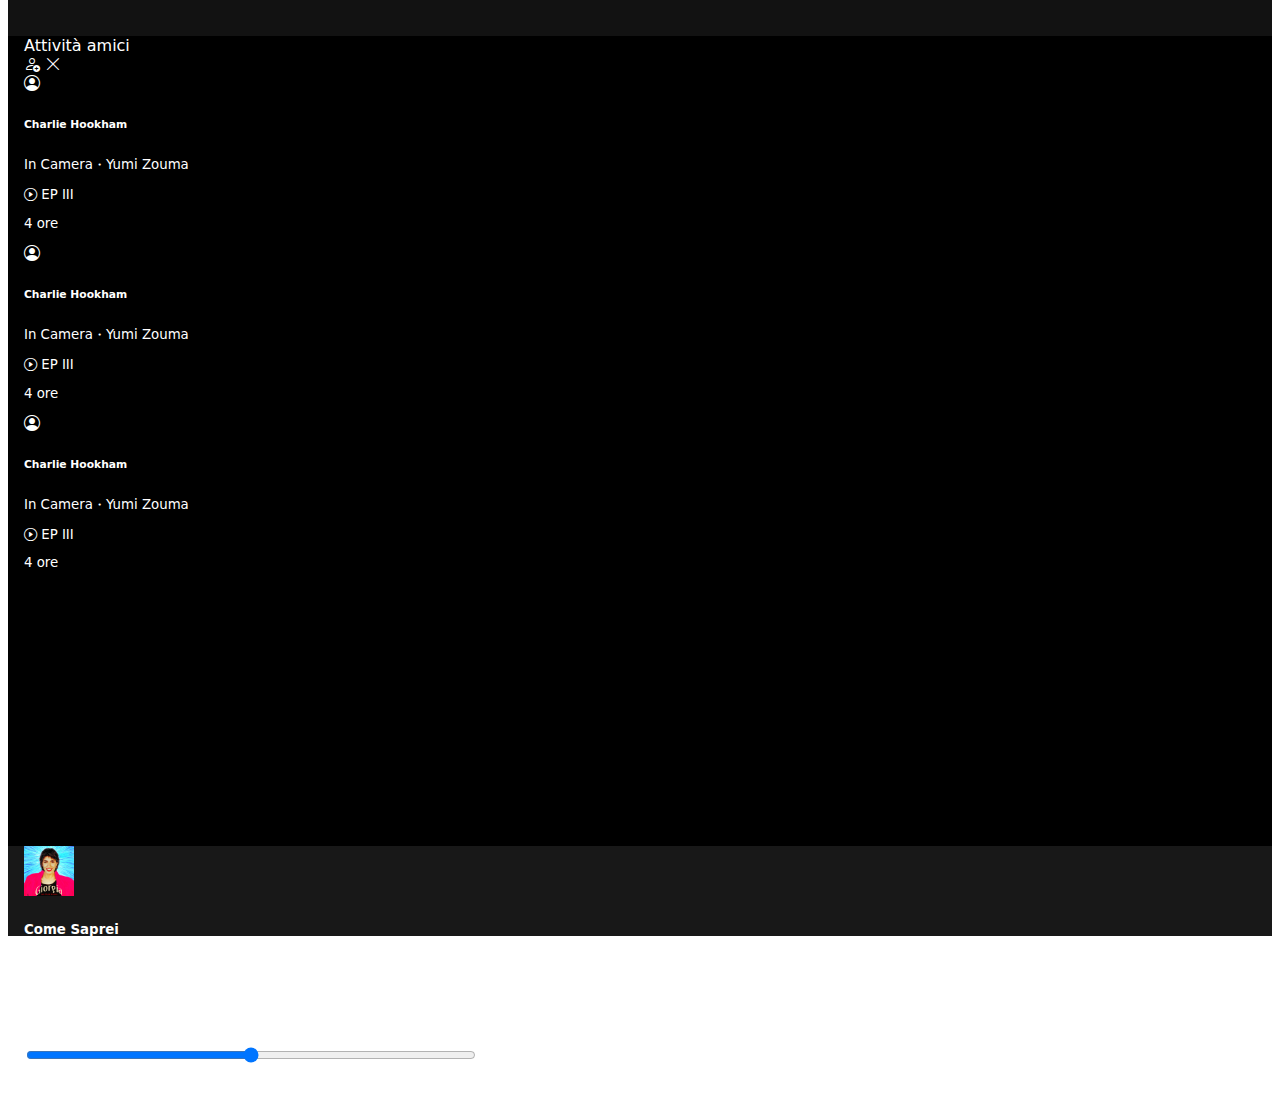
==== commit 6c6412dc: "up" ====
--- a/index.html
+++ b/index.html
@@ -22,7 +22,9 @@
           <div class="d-none d-lg-block col-lg-3 container-left overflow-x-scroll">
             <div class="menu">
               <ul class="mb-4">
-                <li><i class="bi bi-house-door-fill me-1"></i>Home</li>
+                <li>
+                  <a href="index.html" class="text-decoration-none text-light"><i class="bi bi-house-door-fill me-1"></i>Home</a>
+                </li>
                 <li><i class="bi bi-search me-1"></i>Cerca</li>
                 <li><i class="bi bi-collection me-1"></i> La tua libreria</li>
               </ul>
--- a/css/style.css
+++ b/css/style.css
@@ -27,7 +27,7 @@
 
 .container-center {
   padding-inline: 1rem;
-  
+
   height: 90vh;
   background: #212121;
   background: linear-gradient(180deg, rgb(50, 50, 50) 0%, rgba(18, 18, 18, 1) 58%);
@@ -49,7 +49,7 @@
 
 .container-right {
   padding-inline: 1rem;
-  
+
   height: 90vh;
   background-color: black;
 }
@@ -131,7 +131,6 @@
 .immagine img {
   height: 85%;
   margin: 20px;
-  
 }
 
 .title p {
@@ -204,3 +203,18 @@
 #trackList::-webkit-scrollbar-thumb {
   background-color: #4d4d4d;
 }
+.max-height-with-scroll {
+  max-height: calc(100vh - 375px);
+}
+
+.max-height-with-scroll::-webkit-scrollbar {
+  width: 12px;
+}
+.max-height-with-scroll::-webkit-scrollbar-track {
+  background-color: transparent;
+  box-shadow: inset 0 0 5px rgba(0, 0, 0, 0.5);
+  border-radius: 10px;
+}
+.max-height-with-scroll::-webkit-scrollbar-thumb {
+  background-color: #4d4d4d;
+}
